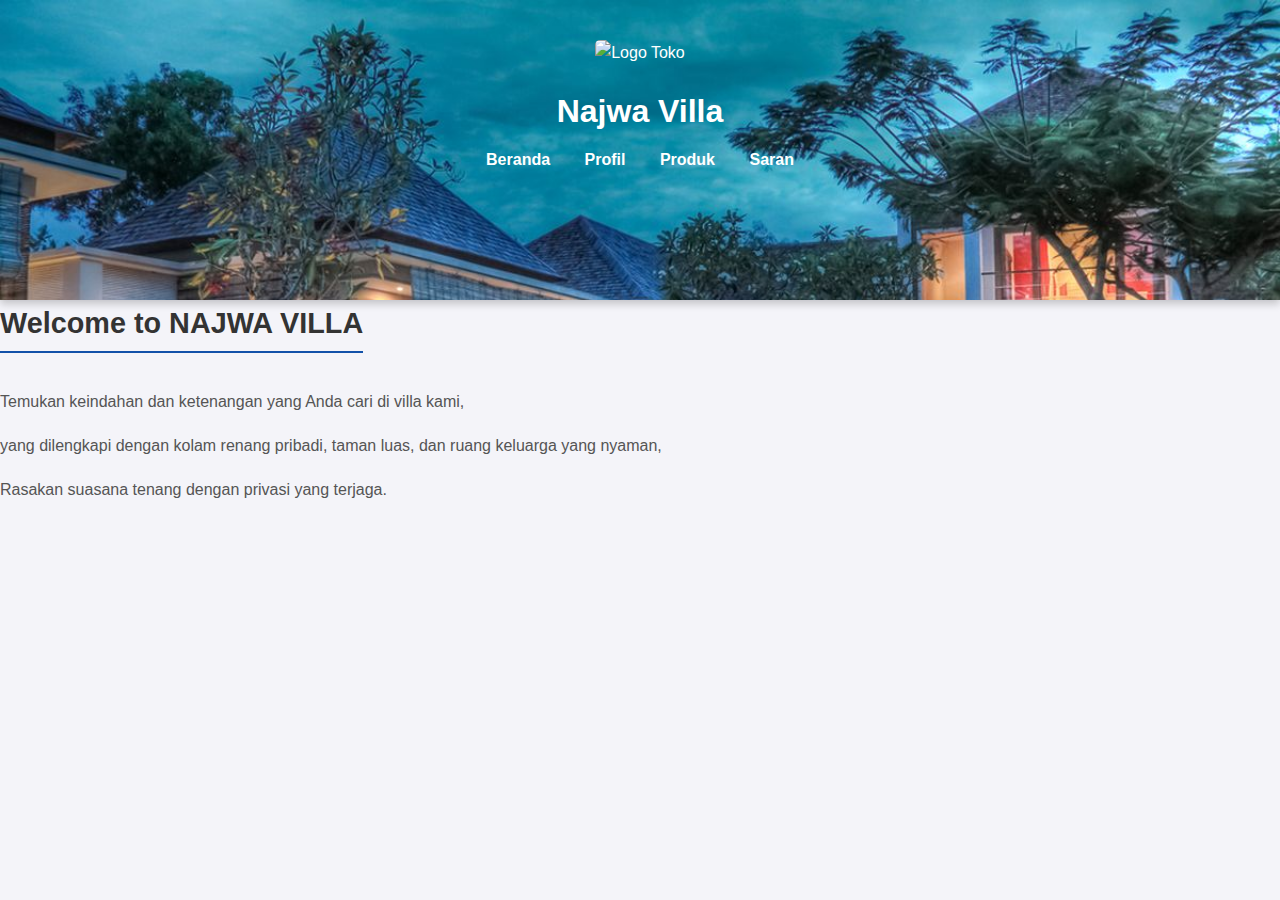
==== index.html @ 3ae3dcf5 "Add files via upload" ====
<!DOCTYPE html>
<html lang="id">
<head>
    <meta charset="UTF-8">
    <meta name="viewport" content="width=device-width, initial-scale=1.0">
    <title>NAJWA VILLA - Beranda</title>
    <link rel="stylesheet" href="style.css">
</head>
<body>
    <header>
        <img src="image/logo.jpg" alt="Logo Toko" height="150" width="150">
        <h1>Najwa Villa</h1>
        <nav>
            <ul>
                <li><a href="index.html">Beranda</a></li>
                <li><a href="profil.html">Profil</a></li>
                <li><a href="produk.html">Produk</a></li>
                <li><a href="saran.html">Saran</a></li>
            </ul>
        </nav>
    </header>
    <section>
        <h2>Welcome to NAJWA VILLA</h2>
        <p>Temukan keindahan dan ketenangan yang Anda cari di villa kami,</p>
        <P>yang dilengkapi dengan kolam renang pribadi, taman luas, dan ruang keluarga yang nyaman,</P>
        <P>Rasakan suasana tenang dengan privasi yang terjaga.</P>
    </section>
    
</body>
</html>
---- style.css ----
/* Mengatur tampilan dasar */
* {
    margin: 0;
    padding: 0;
    box-sizing: border-box;
}

body {
    font-family: 'Helvetica Neue', Arial, sans-serif;
    line-height: 1.6;
    background-color: #f4f4f9;
    color: #333;
}

/* Header dan Navigasi */
header {
    background-color: #1251a9;
    background-image: url("background\ villa.jpg");
    background-size: cover; /* Mengatur gambar agar menutupi seluruh area header */
    height: 300px; /* Mengatur tinggi header */
    width: 100%; /* Mengatur lebar header */
    color: white;
    padding: 20px 0;
    text-align: center;
    box-shadow: 0 4px 8px rgba(0, 0, 0, 0.2);
}

header h1 {
    font-size: 2em;
    margin-bottom: 5px;
}

nav ul {
    list-style: none;
    margin-top: 10px;
}

nav ul li {
    display: inline;
    margin: 0 15px;
}

nav ul li a {
    color: white;
    text-decoration: none;
    font-weight: bold;
    transition: color 0.3s ease;
}

nav ul li a:hover {
    color: #c2f0c2;
}

/* Gaya untuk konten utama */
main {
    padding: 40px 20px;
    max-width: 900px;
    margin: auto;
}

h2 {
    color: #333;
    font-size: 1.8em;
    margin-bottom: 20px;
    border-bottom: 2px solid #1251a9;
    display: inline-block;
    padding-bottom: 5px;
}

p {
    margin: 15px 0;
    line-height: 1.8;
    color: #555;
}

/* Tabel Produk */
table {
    width: 100%;
    border-collapse: collapse;
    margin: 20px 0;
}

table, th, td {
    border: 1px solid #ddd;
    padding: 10px;
    text-align: left;
}

th {
    background-color: #1251a9;
    color: white;
}

td {
    background-color: #fafafa;
}

/* Formulir Saran */
form {
    max-width: 600px;
    margin: auto;
    padding: 20px;
    background-color: #fff;
    border-radius: 8px;
    box-shadow: 0 4px 8px rgba(0, 0, 0, 0.2);
}

form label {
    display: block;
    margin: 10px 0 5px;
    font-weight: bold;
    color: #333;
}

form input[type="text"],
form textarea {
    width: 100%;
    padding: 10px;
    border: 1px solid #ddd;
    border-radius: 5px;
    margin-bottom: 15px;
}

form button {
    display: inline-block;
    padding: 10px 20px;
    background-color: #1251a9;
    color: white;
    border: none;
    border-radius: 5px;
    cursor: pointer;
    transition: background-color 0.3s ease;
}

form button:hover {
    background-color: #1251a9;
}

/* Gaya untuk gambar produk */
img {
    max-width: 100%;
    height: auto;
    border-radius: 5px;
    margin: 20px 0;
}

/* Footer (Opsional) */
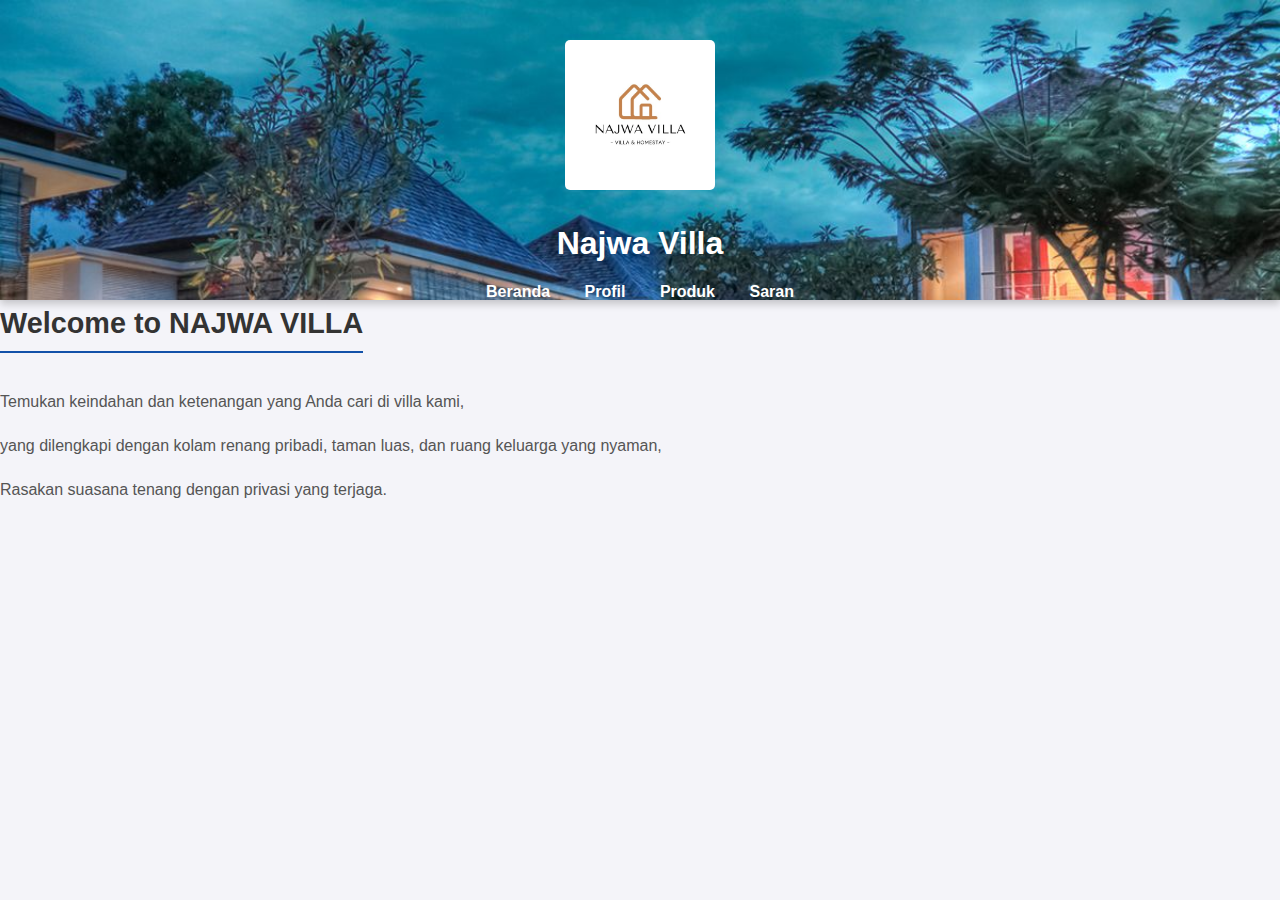
==== commit c49659a7: "Update index.html" ====
--- a/index.html
+++ b/index.html
@@ -8,7 +8,7 @@
 </head>
 <body>
     <header>
-        <img src="image/logo.jpg" alt="Logo Toko" height="150" width="150">
+        <img src="logo.jpg" alt="Logo Toko" height="150" width="150">
         <h1>Najwa Villa</h1>
         <nav>
             <ul>
